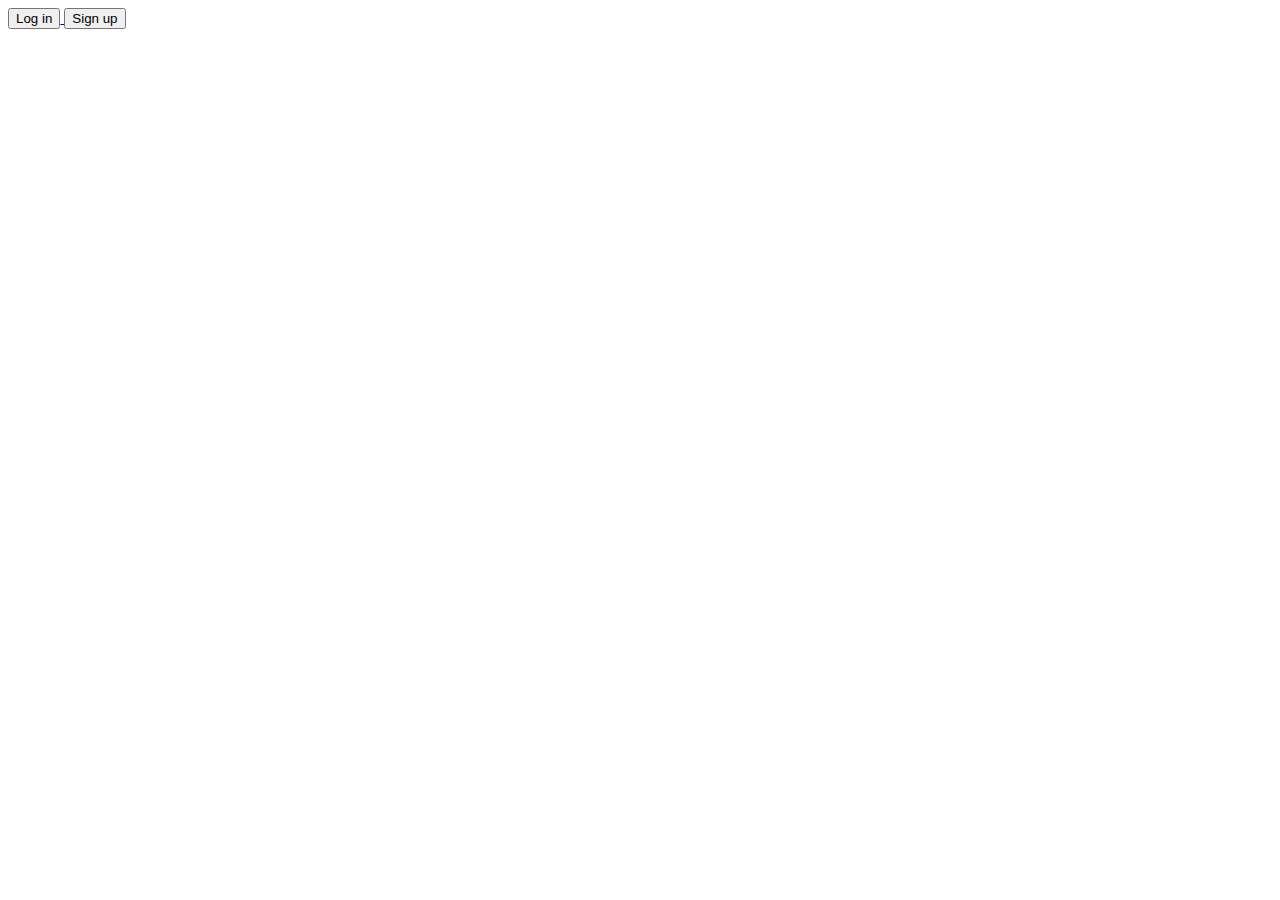
==== index.html @ dbeb7249 "Remove html root dir" ====
<!DOCTYPE html>
<html>
    <head>
        <title>Contacts</title>
    </head>
    <body>
        <div>
            <a href="login.html">
                <button id="login-button" name="login-button">Log in</button>
            </a>
            <a href="signup.html">
                <button id="signup-button" name="signup-button">Sign up</button>
            </a>
        </div>
    </body>
</html>
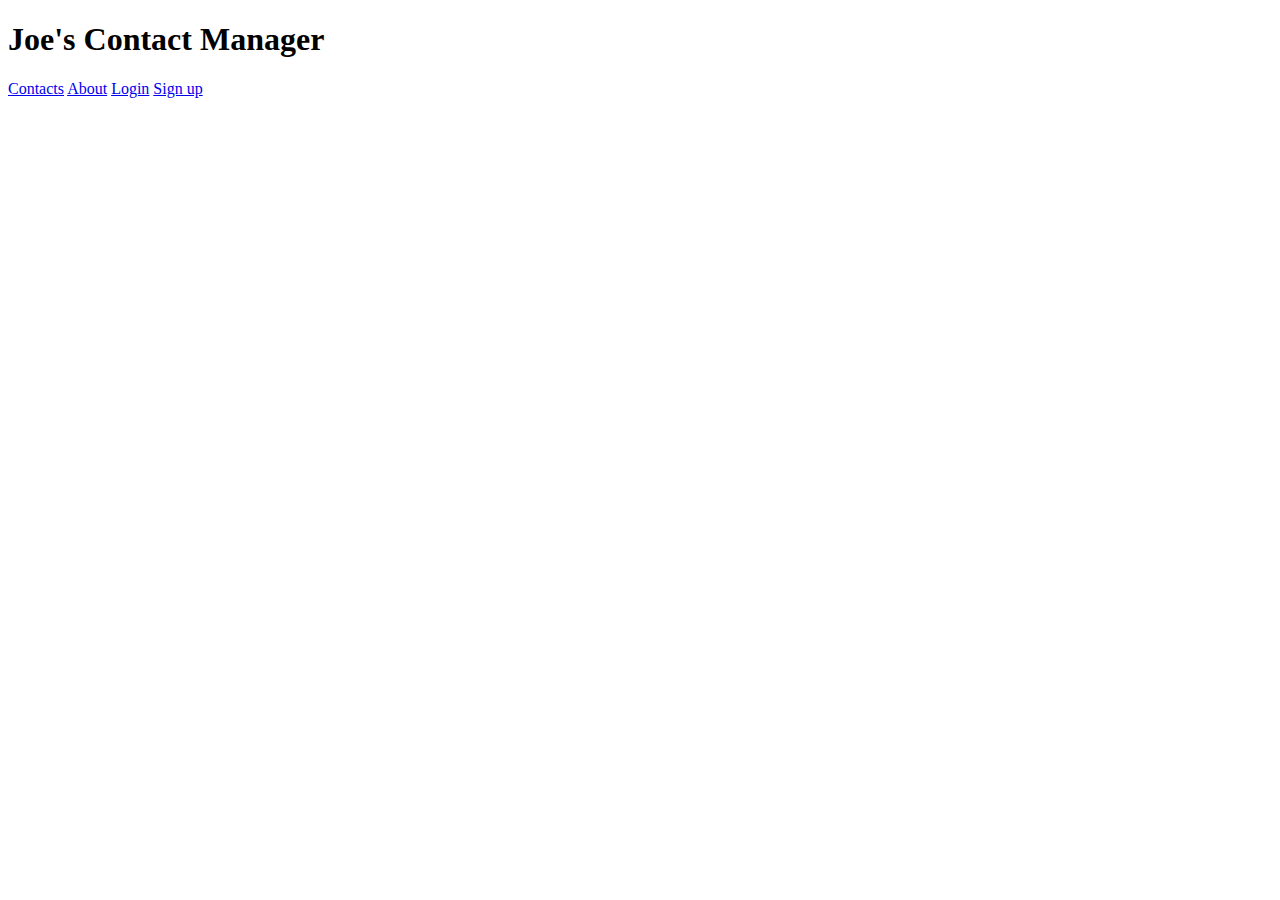
==== commit 6e317150: "Change index title" ====
--- a/index.html
+++ b/index.html
@@ -1,16 +1,19 @@
 <!DOCTYPE html>
 <html>
     <head>
-        <title>Contacts</title>
+    	<meta charset="utf-8">
+        <title>Joe's Contact Manager</title>
+        <link rel="stylesheet" href="css/styles.css">
     </head>
     <body>
-        <div>
-            <a href="login.html">
-                <button id="login-button" name="login-button">Log in</button>
-            </a>
-            <a href="signup.html">
-                <button id="signup-button" name="signup-button">Sign up</button>
-            </a>
+        <div class="banner">
+            <h1>Joe's Contact Manager</h1>
+            <div class="banner-links">
+                <a href="contacts.html">Contacts</a>
+                <a href="about.html">About</a>
+                <a href="login.html">Login</a>
+                <a href="signup.html">Sign up</a>
+            </div>
         </div>
     </body>
 </html>
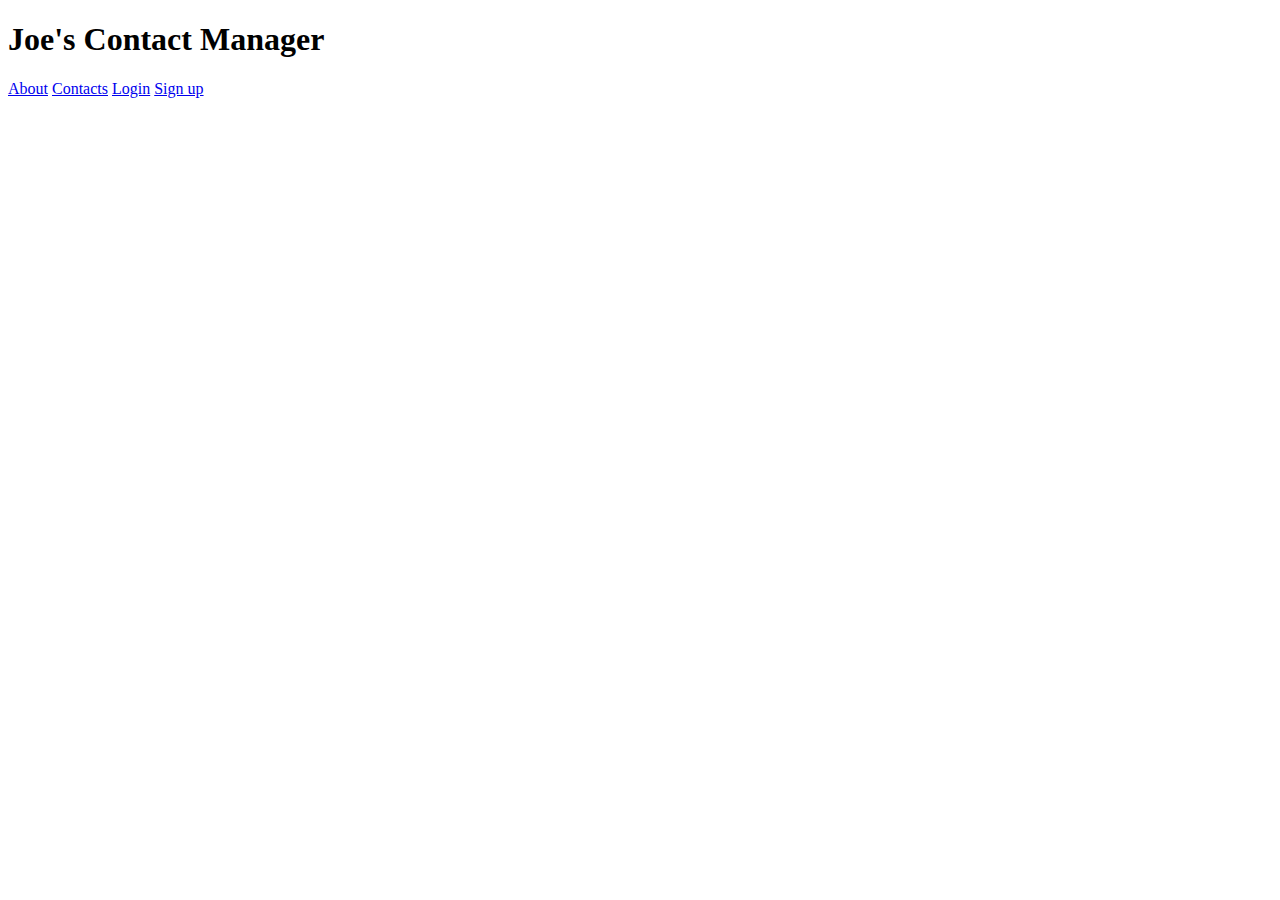
==== commit 02dd6783: "Swap nav bar order" ====
--- a/index.html
+++ b/index.html
@@ -9,8 +9,8 @@
         <div class="banner">
             <h1>Joe's Contact Manager</h1>
             <div class="banner-links">
+                <a href="about.html">About</a>
                 <a href="contacts.html">Contacts</a>
-                <a href="about.html">About</a>
                 <a href="login.html">Login</a>
                 <a href="signup.html">Sign up</a>
             </div>
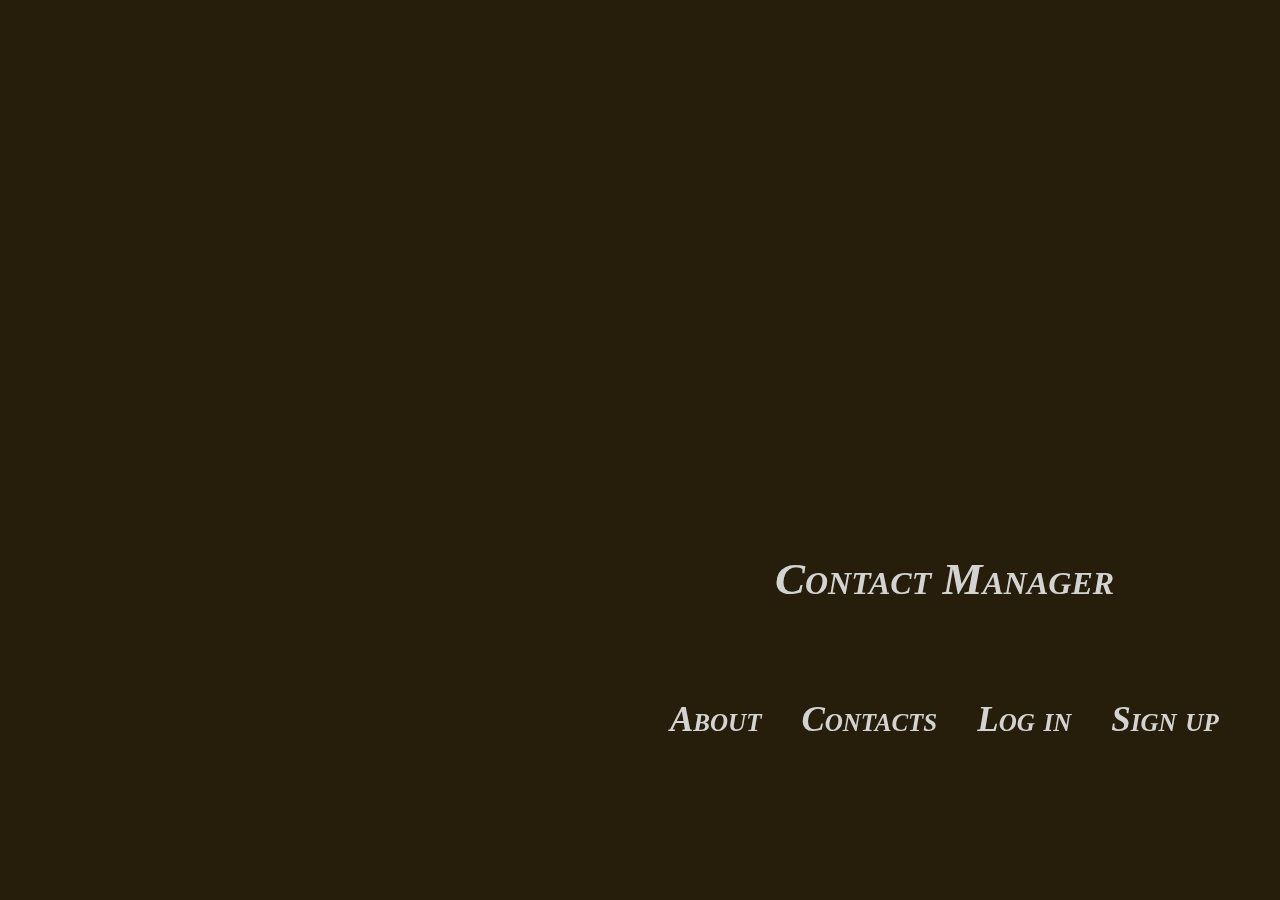
==== commit 0672edb7: "Merge pull request #21 from TargetAds/patch-12" ====
--- a/index.html
+++ b/index.html
@@ -1,17 +1,32 @@
 <!DOCTYPE html>
 <html>
     <head>
+	<style>
+	   body {
+	     background-image: url("/images/project.jpg");
+	      background-position: 50% -750px;
+		background-repeat: auto;
+		background-size: 100% 2500px;
+		background-attachment: fixed;
+		background-color: #261E0B
+	   }
+	</style>
     	<meta charset="utf-8">
         <title>Joe's Contact Manager</title>
         <link rel="stylesheet" href="css/styles.css">
+        <script type="text/javascript" src="js/main.js"></script>
+        <script type="text/javascript" src="js/cookie.js"></script>
     </head>
     <body>
         <div class="banner">
-            <h1>Joe's Contact Manager</h1>
+	    <div style='color: lightgray; font: italic bold small-caps 45px "Times New Roman", Times, serif; position: fixed; bottom: 250px; left: 775px; display: flex; justify-content: center;'>
+		<p>Contact Manager</p>
+	    </div>
+	
             <div class="banner-links">
                 <a href="about.html">About</a>
-                <a href="contacts.html">Contacts</a>
-                <a href="login.html">Login</a>
+                <a href="#" onclick="return getCookie();">Contacts</a>
+                <a href="login.html">Log in</a>
                 <a href="signup.html">Sign up</a>
             </div>
         </div>
--- a/css/styles.css
+++ b/css/styles.css
@@ -0,0 +1,32 @@
+.banner
+{
+    text-align: center;
+}
+
+.banner-links
+{
+    font: italic bold small-caps 35px "Times New Roman", Times, serif;
+    position: fixed;
+    bottom: 150px;
+    left: 650px;
+    display: flex;
+    justify-content: center;
+}
+
+.banner-links a
+{
+    display: flex;
+    align-items: center;
+    height: 50px;
+    padding: 5px;
+    margin: 0px 15px 0px 15px;
+    color: lightgray;
+    text-decoration: none;
+}
+
+.banner-links a:hover
+{
+    cursor: pointer;
+    background-color: lightgray;
+    color: black;
+}
